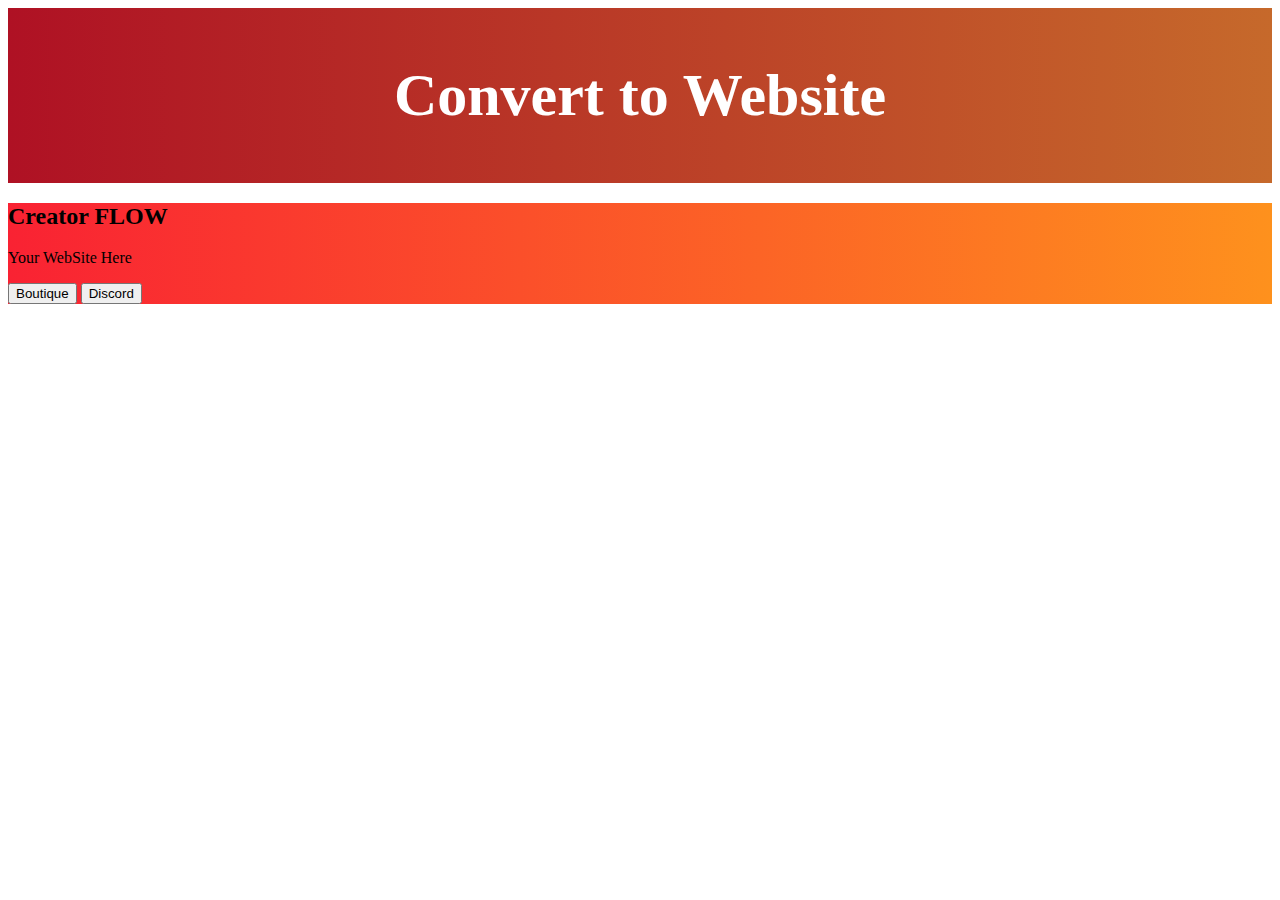
==== html/ejemplo10.html @ 02f165f6 "css" ====
<!DOCTYPE html>
<html lang="en">
<head>
    <meta charset="UTF-8">
    <meta http-equiv="X-UA-Compatible" content="IE=edge">
    <meta name="viewport" content="width=device-width, initial-scale=1.0">
    <title>Convert to Website</title>
    <link rel="stylesheet" href="/css/estilosejemplo10/style.css">
</head>
<body>
    <div class="bgColor1 colorLetra" style="padding: 1%;">
        <h1 style="text-align: center; font-size: 60px; " >Convert to Website</h1>
    </div>
    
    <div class="bgColor2" >
        <h2>Creator FLOW</h2>
        <p>Your WebSite Here</p>
        <button>Boutique</button>
        <button>Discord</button>
    </div>
    
</body>
</html>
---- css/estilosejemplo10/style.css ----
.bgColor1{
    background: linear-gradient(to right, #af1124, #c6692b);
}

.bgColor2{
    background: linear-gradient(to right, #f92233, #fe911d);
}

.colorLetra{
    color: white;
}
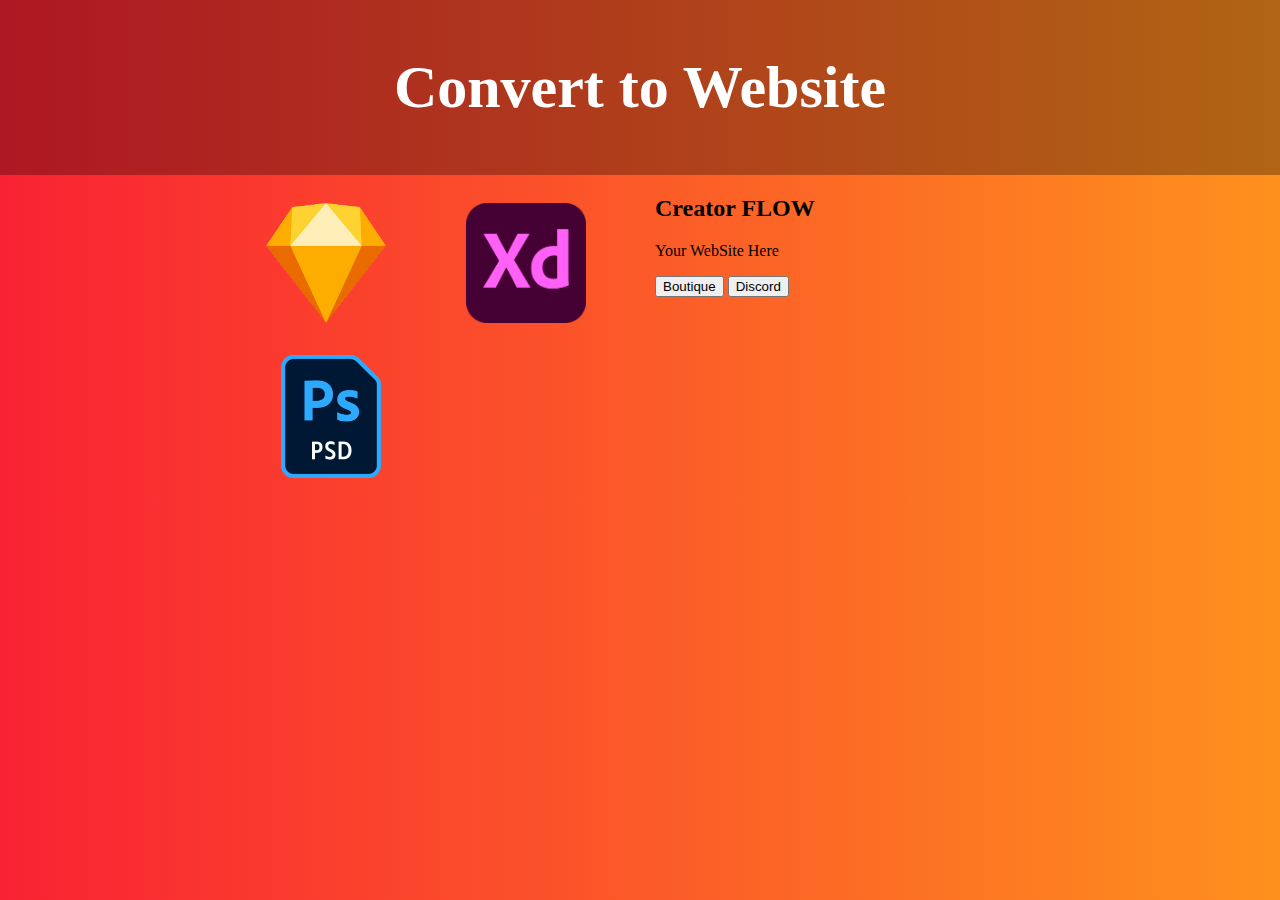
==== commit 30c61224: "clon" ====
--- a/html/ejemplo10.html
+++ b/html/ejemplo10.html
@@ -7,17 +7,36 @@
     <title>Convert to Website</title>
     <link rel="stylesheet" href="/css/estilosejemplo10/style.css">
 </head>
-<body>
-    <div class="bgColor1 colorLetra" style="padding: 1%;">
+<body class="bgColor">
+    <div class="colorLetra opacity" style="padding: 1%;">
         <h1 style="text-align: center; font-size: 60px; " >Convert to Website</h1>
     </div>
     
-    <div class="bgColor2" >
-        <h2>Creator FLOW</h2>
-        <p>Your WebSite Here</p>
-        <button>Boutique</button>
-        <button>Discord</button>
+    <div class="papi">
+        <div class="content">
+
+            <div class="columna ">
+                <img class="logoscuadrados margenLogos"src="../recursos/imagenes/ejemplo10/diamond.png" alt="">
+                <img width="100px" class="logos margenLogos"src="../recursos/imagenes/ejemplo10/PSD_file_icon.svg.png" alt="" style="margin-left: 15px;">
+            </div>
+            
+            <div class="columna ">
+                <img class="logoscuadrados margenLogos" src="../recursos/imagenes/ejemplo10/XDlogo.png" alt="">
+                
+                
+            </div >
+         
+            
+        </div>
+        <div>
+            <h2>Creator FLOW</h2>
+            <p>Your WebSite Here</p>
+            <button>Boutique</button>
+            <button>Discord</button>
+        </div>
+
     </div>
     
+
 </body>
 </html>--- a/css/estilosejemplo10/style.css
+++ b/css/estilosejemplo10/style.css
@@ -1,11 +1,43 @@
-.bgColor1{
-    background: linear-gradient(to right, #af1124, #c6692b);
+body {
+    margin:0;
+    
 }
 
-.bgColor2{
+.bgColor{
     background: linear-gradient(to right, #f92233, #fe911d);
 }
 
 .colorLetra{
     color: white;
-}+}
+
+.opacity{
+    background: rgba(0, 0, 0, .3);
+}
+
+.content{
+    display: flex;
+    flex-direction: row;
+}
+
+.logoscuadrados{
+    width: 120px;
+    height: 120px;
+
+   
+}
+
+.margenLogos{
+    margin: 10% 0px 10px 0px;
+}
+
+.columna {
+    flex: 1;
+    padding: 10px;
+  }
+
+  .papi{
+    display: flex;
+    
+    margin-left: 20%;
+  }